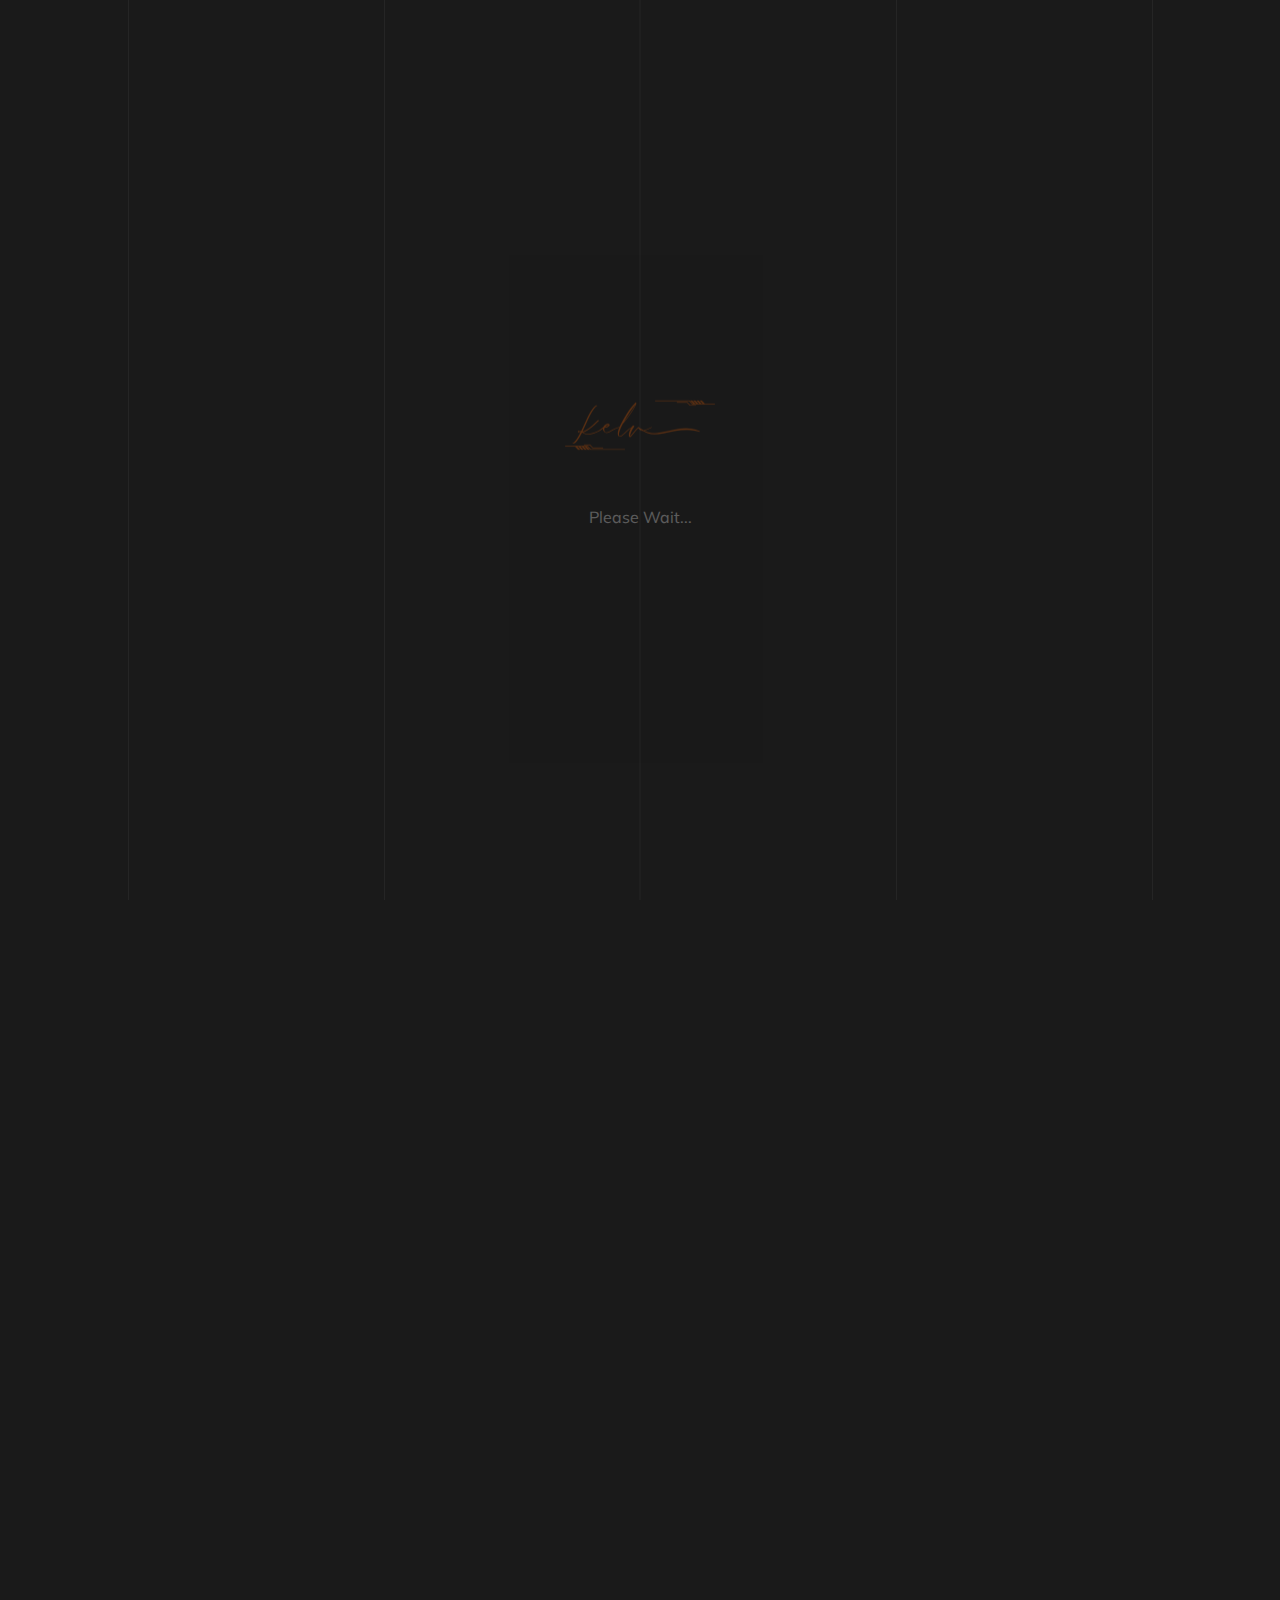
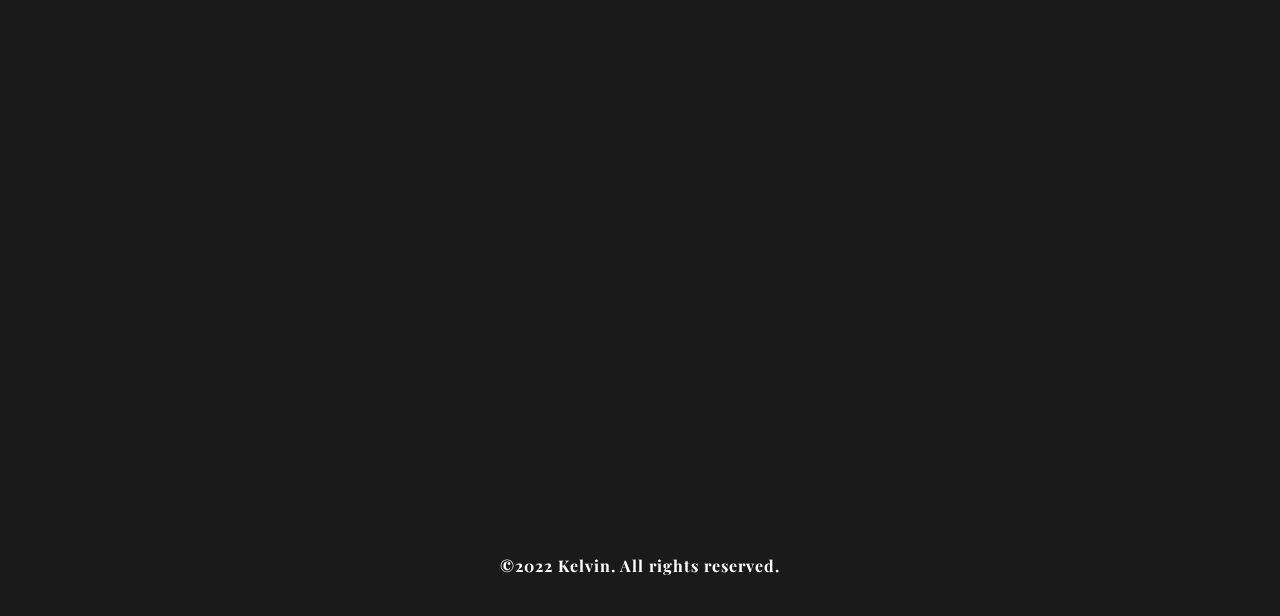
==== index.html @ b901eff1 "Rename index-dark.html to index.html" ====
<!doctype html>
<html lang="en">

<head>
   
    <meta charset="utf-8">
    <meta http-equiv="X-UA-Compatible" content="IE=edge">
    <meta name="viewport" content="width=device-width, initial-scale=1, shrink-to-fit=no">
    <meta name="robots" content="index, follow, noodp">
    <meta name="googlebot" content="index, follow">
    <meta name="google" content="notranslate">
    <meta name="google-site-verification" content="bIW1HNFH-RX3SIrXIQH4ZzWe2yxAAffgglml8s7BAWQ" />
    <meta name="generator" content="">
    <meta property="og:title" content="techwithkev">
    <meta property="og:description" content="Kelvin Birech a Network Software Engineer and Data Scientist">
    <meta property="og:image" content="assets/images/logo1.png">
    <meta property="og:url" content="www.kelvinbirech.tech"> 
    <meta name="keywords" content="Kelvin, Birech, Data scienctist, kenya, data science profile, techwithkev, tech with kev, portfolio,  website, personal">
    <meta name="description" content="Hello, I am Kelvin Birech, a Network Software Engineer and Data Scientist">
    <title>techwithkev</title>

    <!-- Font Awesome -->
    <link rel="stylesheet" href="https://use.fontawesome.com/releases/v5.6.3/css/all.css" integrity="sha384-UHRtZLI+pbxtHCWp1t77Bi1L4ZtiqrqD80Kn4Z8NTSRyMA2Fd33n5dQ8lWUE00s/"
        crossorigin="anonymous">

    <!-- Plugin CSS -->
    <link rel="stylesheet" href="assets/css/plugin.css">

    <!-- Main CSS -->
    <link rel="stylesheet" href="assets/css/main.css">

    <!-- Responsive CSS -->
    <link rel="stylesheet" href="assets/css/responsive.css">

      <!--Favicon-->
      <link rel="icon" type="image/svg+xml" href="assets/img/favicon.png">
      <link rel="icon" type="image/png" sizes="32x32" href="assets/img/favicon_32x32.png">
      <link rel="icon" type="image/png" sizes="16x16" href="assets/img/favicon_16x16.png">

</head>

<body>
    <div id="preloader">
        <div class="loader-logo text-center">
            <img src="assets/img/logo1.png" alt="">
            <p>Please Wait...</p>
        </div>
    </div>


    <!-- Start Header -->
    <header>
        <nav>
           
            <div class="toggle-btn">
                <div class="burger-menu">
                    <span class="one"></span>
                    <span class="two"></span>
                    <span class="tre"></span>
                </div>
              
            </div>

            <div class="bg-nav"></div>
            
            <div class="menu-container">
               
    
                <div class="menu">
                    
                    <div class="data">
                        <div class="container">
                            <div class="row">
                                <div class="col-lg-6">
                                    <div class="links text-center text-lg-left">
                                        <ul>
                                            <li><a class="menu-link active" href="#" data-scroll-nav="0">Home</a></li>
                                            <li><a class="menu-link" href="#" data-scroll-nav="1">About</a></li>
                                            <li><a class="menu-link" href="#" data-scroll-nav="7">Contact</a></li>
                                        </ul>
                                    </div>

                                </div>

                                <div class="col-lg-4 offset-lg-2 centered text-right">
                                    <div class="address-menu">
                                        <h3>ADDRESS</h3>
                                        <h4>Ruiru, Nairobi, Kenya</h4>
                                    </div>
                                </div>
                            </div>
                        </div>
                    </div>

                </div>
            </div>
        </nav>


    </header>
    <!-- End Header -->

    <!-- Start Hero -->
    <section class="hero centered" data-scroll-index="0">
        <div class="hero-bg">
            <div class="square"></div>
            <div class="square-overlay"></div>
        </div>
        <div class="email-link title-anim">
            <a href="mailto:kelvinbirech27@gmail.com">kelvinbirech27@gmail.com</a>
            
        </div>
        <div class="social title-anim">
            <ul>
                <li><a target="blank"href="https://www.linkedin.com/in/kelvin-birech/" title="linkedin"><i class="fab fa-linkedin" aria-hidden="true"></i> </a></li>
                <li><a target="blank"href="https://github.com/kelvinbirech" title="github"><i class="fab fa-github" aria-hidden="true"></i></a></li>
                <li><a target="blank"href="https://linktr.ee/Kelvinbirech" title="linkree"><i  class="fa fa-link" aria-hidden="true"></i></a></li>
            </ul>
        </div>
        <div class="container between">
            <div class="row">
                <div class="col-lg-6">
                    <div>
                        <div class="hero-title text-left">
                            <h3 class="title-anim">Hello I am</h3>
                            <h1 class="title-anim">Kelvin Birech</h1>
                            <div class="mt-20"></div>
                            <p class="title-anim">Network Software Engineer | Data Scientist.</p>
                            <div class="mt-40 title-anim">
                                <a class="btn-main" href="#" data-scroll-nav="1">About Me</a>
                            </div>
                        </div>
                    </div>
                </div>
            </div>
        </div>
    </section>
    <!-- End Hero -->

    <!-- Start About -->
    <section id="about" class="about parallax-scrl" data-scroll-index="1">
        <div class="right-bg"></div>
        <div class="container">

            <div class="row">
                <div class="col-lg-12">

                </div>

                <div class="col-lg-6 order-lg-2">

                    <div class="about-text">
                        <div class="title text-left">
                            
                            <h2>About Me</h2>
                        </div>
                        <div class="about-inner mt-30">
                            <h4>I'm a graduate software engineer and self-taught data scientist. </h4>
                            <p>I offer network and general IT support to people and businesses who want their IT systems to be up and operating at all times. I'm now working with Airtel to provide support for their internet services, which are available to clients across the country.</p>
                            <p>I'm also taking a data science course, so I'm always learning something new. Turning coffee into codes..</p>
                        </div>


                    </div>
                </div>
                <div class="col-lg-6 order-lg-1">
                    <div class="about-img line-img">
                        <div class="about-overlay"></div>
                        <img class="img-fluid" src="assets/img/about.jpg" alt="1">
                    </div>

                </div>
            </div>
        </div>

    </section>


    <div class="between">
        <div class="line-between"></div>
    </div>

    <!-- Start Contact -->
    <section class="contact" data-scroll-index="7">
        <div class="left-bg"></div>
        <div class="container">
            <div class="row">
                <div class="col-lg-6">
                    <div class="title">
                        <h3>Get in touch</h3>
                        <h2>Contact Me</h2>
                    </div>
                    <div class="row">
                        <div class="col-lg-6  mt-40">
                            <div class="contact-item text-left">
                                <h3>Let's get some <span>coffee.</span></h3>
                                <a href="https://goo.gl/maps/oMKXbPxS2kAeQjmj7">Café Haze, Moi Avenue, Nairobi</a>
                            </div>
                        </div>

                        <div class="col-lg-6  mt-40">
                            <div class="contact-item text-left">
                                <div>
                                    <h3>Say <span>Hello</span></h3>
                                    <div>
                                        <a class="mail" href="mailto:kelvinbirech27@gmail.com">kelvinbirech27@gmail.com</a>
                                    </div>
                                    <div class="mt-10">
                                        <a class="phone" href="#">+254798984167</a>
                                    </div>
                                    <div class="social mt-10">
                                        <ul>
                                            <li><a target="blank"href="https://www.instagram.com/_techwithkev/" title="instagram"><i class="fab fa-instagram" aria-hidden="true"></i> </a></li>
                                            <li><a target="blank"href="https://t.me/techwithkev" title="telegram"><i class="fab fa-telegram" aria-hidden="true"></i></a></li>
                                            <li><a target="blank"href="https://api.whatsapp.com/send?phone=254798984167" title="whatsapp"><i class="fab fa-whatsapp" aria-hidden="true"></i></a></li>
                                            <li><a target="blank"href="https://twitter.com/techwithkev" title="twitter"><i class="fab fa-twitter" aria-hidden="true"></i></a></li>
                                        </ul>
                                    </div>
                                </div>

                            </div>
                        </div>
                    </div>
                </div>

                <div class="col-lg-6 mt-30">
                    <div class="img-contact">
                        <img class="img-fluid" src="assets/img/contact me.jpg" alt="">

                    </div>

                </div>
            </div>

        </div>

    </section>
    <!-- End Contact -->

    <section class="copyrights">
        <div class="container">
            <div class="row">
                <div class="col-lg-12 text-center mt-40">
                    <div class="copyright">
                        <h3>©2022 Kelvin. All rights reserved.</h3>
                    </div>
                </div>
            </div>
        </div>

    </section>

    <!-- Decoration -->
    <div class="line-thumb">
        <div class="line-col first"></div>
        <div class="line-col second"></div>
        <div class="line-col third"></div>
        <div class="line-col fourth"></div>
        <div class="line-col fifth"></div>
    </div>


    <!-- Optional JavaScript -->
    <script src="assets/js/plugin.js"></script>
    <script src="assets/js/main.js"></script>
</body>

</html>
---- assets/css/main.css ----
/* Google Font */
@import url('https://fonts.googleapis.com/css?family=Muli:300,400,700,800,900');
@import url('https://fonts.googleapis.com/css?family=Playfair+Display:400,700,900');

/*preloader */
#preloader {
    width: 100%;
    height: 100%;
    position: fixed;
    z-index: 99999;
    background: #1a1a1a;
    top: 0;
    left: 0;
    right: 0;
    bottom: 0;
}

.loader-logo {
    position: absolute;
    left: 50%;
    top: 50%;
    transform: translate(-50%, -50%);
}

a {
    text-decoration: none;
}

a:hover {
    text-decoration: none;
}

.bg-main {
    background: #1a1a1a;
}

.bg-second {
    background: #222;
}

.overlay-start {
    -webkit-backface-visibility: hidden;
    backface-visibility: hidden;
    height: 100%;
    width: 100%;
    position: fixed;
    z-index: 9999;
    background: #000;
    bottom: 0;
    right: 0;
}

.bg-over {
    background: rgba(24, 35, 40, 0.831);
}

.bg-cyan {
    background: #fff;
}

.bg-cyan::before {
    content: "";
    display: block;
    position: absolute;
    margin-top: -70px;
    left: 0;
    width: 60%;
    height: calc(100% + 20px);
    background-color: #f1f4f6;
}

.between {
    padding: 100px 20px;

}

.line-between {
    height: 100px;
    width: 1px;
    position: absolute;
    display: block;
    margin-top: -50px;
    transform: translate(-50%, -0%);
    left: 50%;
    background: #FF6600;
}

.color-white {
    color: #fff !important;
    border-color: #fff !important;
}

.color-dark {
    color: #222 !important;
}

.color-gray {
    color: #e2e2e2 !important;
}

.bg-dark {
    background: #1a1a1a !important;
}

.bg-dark-d::before {
    content: '';
    width: 60%;
    height: 80%;
    position: absolute;
    left: 0;
    margin-top: -100px;
    background: #222;
    z-index: 0;
}

.mt-full {
    margin-top: 90vh !important;
}

.mt-10 {
    margin-top: 10px !important;
}

.mt-20 {
    margin-top: 20px !important;
}

.mt-30 {
    margin-top: 30px !important;
}

.mt-40 {
    margin-top: 40px !important;
}

.mt-50 {
    margin-top: 50px !important;
}

.mt-60 {
    margin-top: 60px !important;
}

.mt-60 {
    margin-top: 60px !important;
}

.mt-70 {
    margin-top: 70px !important;
}


.mt-80 {
    margin-top: 80px !important;
}


.mt-90 {
    margin-top: 90px !important;
}

.mb-40 {
    margin-bottom: 40px !important;
}

h1 {
    /* font-family: 'Playfair Display', serif; */
    font-size: 50px;
    font-weight: 900;
    color: #fff;
}

h2 {
    /* font-family: 'Playfair Display', serif; */
    font-size: 24px;
    font-weight: 900;
    color: #1e272c;
}

h3 {
    font-size: 16px;
    letter-spacing: 1px;
    color: #1e272c;
    font-weight: 700;

}

h1 span {
    color: transparent;
    -webkit-text-stroke: 1px #fff;
}

.title {
    padding: 30px 0;
    z-index: 2;
    position: relative;
}

.title h2 {
    font-size: 50px;
    font-family: 'Playfair Display', sans-serif;
    font-weight: 800;
    color: #fff;

    margin: 0;
    /* -webkit-text-stroke: 1px #fff;
    -webkit-text-fill-color: transparent; */
}

.title h3 {
    margin: 0;
    font-weight: 500;
    letter-spacing: 0;
    color: #FF6600;
    font-size: 18px;

}

.mid-title .title:before {
    left: 50%;
    -webkit-transform: translateX(-50%) rotate(45deg);
    transform: translateX(-50%) rotate(45deg);
}

.title:before {
    content: '';
    position: absolute;
    top: 15px;
    left: -25px;
    width: 120px;
    height: 120px;
    z-index: 1;
    background: url('../img/text-bg-light.svg') repeat;
    background-size: 10px;
    opacity: .1;
    transform: rotate(45deg);
}

.line {
    background: url('../img/line.png') center center no-repeat;
    height: 9px;
    width: 88px;
    display: inline-block;
}

p {
    font-size: 16px;
    color: #fff;
    line-height: 1.8;
}

p.sub-title {
    mix-blend-mode: color-dodge;
    font-size: 14px;
    letter-spacing: 1px;
    font-weight: 500;
    line-height: 25px;
    color: #7b8b8e;
}

body {
    overflow-x: hidden;
    background-color: #1a1a1a;
    font-family: 'Muli', sans-serif;
}

.centered {
    display: flex;
    align-items: center;
    justify-content: center;
}


.scroll-up {
    top: 0;
    position: absolute;
    z-index: -2;
}

.hover {
    overflow: hidden;
    display: block;
}

.hover::after {
    content: '';
    display: block;
    width: 100%;
    position: absolute;
    height: 100%;
    background: #fff;
    top: 0;
    left: 0;
}

/* decor */
.right-bg {
    position: absolute;
    width: 60%;
    height: calc(100% + 200px);
    background: #222222;
    opacity: 1;
    right: 0;
    top: 0;
    margin-top: -100px;
    display: block;
    z-index: -3;
}

.left-bg {
    position: absolute;
    width: 60%;
    height: calc(100% + 200px);
    background: #222222;
    opacity: 1;
    left: 0;
    top: 0;
    margin-top: -100px;
    display: block;
    z-index: -3;
}


.line-col {
    -webkit-transform: translate3d(0, 0, 0);
    transform: translate3d(0, 0, 0);
    -webkit-backface-visibility: hidden;
    backface-visibility: hidden;
    -webkit-perspective: 1000;
    perspective: 1000;
    height: 100%;
    position: fixed;
    top: 0;
    width: 1px;
    background: hsla(0, 0%, 92%, .08);
    z-index: -4;
}

.line-col.first {
    left: 10%;
}

.line-col.second {
    left: 30%;
}

.line-col.third {
    left: 50%;
    transform: translateX(-50%);
}

.line-col.fourth {
    left: 70%;
}

.line-col.fifth {
    left: 90%;
}




/* ==========================================================================
                            [02] Hero
   ========================================================================== */
.hero {
    height: 100vh;
}

.hero-title h1 {
    color: #fff;
    margin: 0 !important;
    letter-spacing: 3px;
    font-size: 60px;
    font-weight: 700;
    font-family: 'Playfair Display', sans-serif;
}

.hero-title h3 {
    color: #FF6600;
}

.hero-bg {
    background-size: cover;
    position: absolute;
    right: 0;
    top: 0;
    height: calc(100%);
    width: calc(100%);
    z-index: -4;
    overflow: hidden;
    opacity: 1;
}


.hero-bg img {
    height: 90%;
    position: absolute;
    opacity: 1;
    bottom: 0;
    right: 10%;
}

.hero-bg::before {
    z-index: -10;
}

.square {
    opacity: .9;
    z-index: -11;
    height: 100%;
    width: 50%;
    right: 0;
    position: absolute;
    background: url('../img/bg-hero.jpg') no-repeat center center;
    background-size: cover;
}

.square-overlay {
    z-index: -10;
    height: 100%;
    width: 100%;
    right: 0;
    position: absolute;
    background: #1a1a1a;
}

.body-frame {
    display: block;
    position: fixed;
    z-index: 30;
    top: 0;
    right: 0;
    bottom: 0;
    left: 0;
    border: 20px solid #222;
    border-bottom: 0px;
    pointer-events: none;
}

.btn-main {
    margin: 0 auto;
    text-align: center;
    letter-spacing: 3px;
    position: relative;
    border: 1px solid #FF6600;
    text-transform: uppercase;
    font-size: 12px;
    padding: 15px 34px;
    color: rgba(255, 255, 255, 1);
    transition: all ease .5s;
}

.btn-main:hover {
    color: #FF6600;
}

.btn-main:before {
    content: "";
    position: absolute;
    border-bottom: 1px solid #FF6600;
    width: 30px;
    transform: translate(-50%, -50%);
    height: 1px;
    left: 0;
    top: 50%;
    float: left;
    transition: all ease .5s;
}

.btn-main:hover:before {
    left: 100%;
}



/* ----------------------------------------------------------------
                        [ 03 Navbar ]
-----------------------------------------------------------------*/

.toggle-btn {
    display: flex;
    justify-content: center;
    align-items: center;
    position: fixed;
    margin-top: 50px;
    width: 50px;
    height: 50px;
    right: 3%;
    border: 1px solid #FF6600;
    z-index: 1000 !important;
}

.logo {
    position: fixed;
    margin-top: 50px;
    width: 50px;
    height: 50px;
    left: 3%;
    z-index: 1000 !important;
}

@media (min-width: 576px) {
    .logo {
      margin-bottom: 50px;
    }
}

.toggle-btn::before {
    content: 'bonjour | nǐn hǎo ';
    position: absolute;
    width: 180px;
    font-size: 12px;
    letter-spacing: 2px;
    color: #fff;
    right: 5px;
}


.one {
    display: block;
    position: relative;
    width: 25px;
    height: 1px;
    background: #fff;
}

.two {
    display: block;
    position: relative;
    width: 25px;
    height: 1px;
    background: #fff;
    margin-top: 4px;
}

.tre {
    display: block;
    position: relative;
    width: 25px;
    height: 1px;
    background: #fff;
    margin-top: 4px;
}

.menu {
    opacity: 0;
    position: fixed;
    top: 0;
    z-index: 98;
    height: 100vh;
    width: 100%;
    background-color: #1a1a1a;
    display: flex;
    align-items: center;
    justify-content: center;
}



.links::before {
    left: 0;
    position: absolute;
    content: '';
    height: 100%;
    width: 1px;
    background: #FF6600;
}


.menu-text p {
    font-weight: 300;
    line-height: 30px;
    color: #fff;
}

.data {
    text-align: left;
}

.data ul {
    padding: 0;
}

ul {
    list-style: none;
    padding: 0;
}

.menu li {
    color: #fff;
}

a.menu-link {
    font-family: 'Playfair Display', serif;
    display: inline-block;
    text-decoration: none;
    color: #fff;
    opacity: .5;
    font-size: 50px;
    font-weight: 600;
    margin: 0 20px;
    overflow: hidden;
    transition: all 0.4s ease;
}

a.menu-link:hover {
    opacity: 1;
}

a.menu-link.active {
    opacity: 1;
}

.toggle-btn:hover {
    cursor: pointer;
}

.bg-nav {
    position: fixed;
    z-index: 22;
    background: #222222;
    top: 0;
    left: 0;
    width: 100%;
    height: 70px;
}

.address-menu h3 {
    font-family: 'Playfair Display', serif;
    font-size: 30px;
    color: #FF6600;
    font-weight: 600;
}

.address-menu h4 {
    font-family: 'Playfair Display', serif;
    color: #fff;
    font-size: 30px;
    opacity: .5;
}

.social {
    position: absolute;
    right: 3%;
    z-index: 3;
}

.social ul li {
    display: block;
    margin-left: 10px;
    padding: 0;
    text-align: center;
    transition: all 0.2s ease;
    
}

.contact .social ul li {
    display: inline;
}

.social ul li a {
    transition: all 0.5s ease;
}

.social ul li:hover a {
    color: #fff;
}

.social ul {
    margin: 0;
    padding: 0;
}

.social ul li a {
    margin: 0;
    padding: 0;
    font-size: 18px;
    color: #FF6600;
    line-height: 40px;
}

.email-link {
    position: absolute;
    transform: translate(-50%, -50%) rotate(-90deg);
    top: 50%;
    left: 4%;
    z-index: 3;
    font-size: 18px;

}

.email-link a {
    color: #FF6600;
    transition: all 0.5s ease;
}

.email-link:hover a {
    color: #fff;
}


/* ==========================================================================
                            [05] About
   ========================================================================== */

.about-overlay {
    background-image: -moz-linear-gradient(90deg, rgb(0, 0, 0) 0%, rgb(255, 69, 69) 100%);
    background-image: -webkit-linear-gradient(90deg, rgb(0, 0, 0) 0%, rgb(255, 69, 69) 100%);
    background-image: -ms-linear-gradient(90deg, rgb(0, 0, 0) 0%, rgb(255, 69, 69) 100%);
    opacity: .5;
    height: 100%;
    width: 100%;
    position: absolute;
    bottom: 0;
    transition: all 1s ease;
}

.about-img {

    box-shadow: 0px 9px 31px 6px rgba(0, 0, 0, .2);
}

.about-img:hover .about-overlay {
    opacity: 0;
}

.about-item {
    overflow: hidden;
}

.about-text {
    padding: 80px 40px;
    z-index: 1;

}

.about-text p {
    color: #d6d6d6;
    font-size: 16px;
    font-weight: 300;
}

.about-text h4 {
    font-family: 'Playfair Display', sans-serif;
    letter-spacing: 2px;
    font-size: 30px;
    letter-spacing: 0px;
    font-weight: 400;
    color: #fff;
    padding-bottom: 20px;
}





.about {
    position: relative;
}



/* ==========================================================================
                            [09] CONTACT
   ========================================================================== */

.contact-item h3 {
    color: #fff;
    margin-bottom: 20px;
}

.contact-item h3 span {
    font-family: 'Playfair Display', serif;
    color: #FF6600;
    font-style: italic;
}

.contact-item a {
    color: #FF6600;
}

.contact {
    position: relative;
}


.contact-item .social {
    position: relative !important;
    bottom: 0;
    right: 0;
}

a.mail {
    font-size: 16px;
    color: #fff;
    font-weight: 400;
}

a.phone {
    font-weight: 600;
    letter-spacing: 1px;
}

.contact-item .social li {
    margin: 0 10px 0 0;
}

.copyright h3 {
    font-family: 'Playfair Display', serif;
    color: #fff;

}


/* ==========================================================================
                            [10] Detail Project
   ========================================================================== */

.detail-title {
    height: 200px;
    margin-top: -200px;

}

.project-detail {
    background: #222222;
    padding-bottom: 70px;
}

.detailes {
    margin: 30px 0;
}

.detailes h3 {
    color: #FF6600;
    letter-spacing: 3px;
    font-weight: 900;
    text-transform: uppercase;
}

.detailes p {
    margin: 0;
}

.square-project-detail {
    opacity: .9;
    z-index: -11;
    height: 100%;
    width: 100%;
    right: 0;
    position: absolute;
    background: url('../img/work-detail/1.jpg') no-repeat center center;
    background-size: cover;
}

/* ==========================================================================
                            [11] Single Page
   ========================================================================== */

.title-single-page {
    height: 300px;
    width: 50%;
    background: #222;
    box-shadow: 14px 14px 50px 7px rgba(0,0,0,.1);
}
.line-single-page {
    height: 40%;
    width: 1px;
    position: absolute;
    display: block;
    margin-top: -50px;
    transform: translate(-50%, -50%);
    top: 90%;
    left: 50%;
    z-index: -1;
    background: #FF6600;
}

.single-page-bg {
    width: 80%;
    height: 80%;
    position: absolute;
    top: 10%;
    background: url('../img/work-detail/3.jpg') center center no-repeat;
    z-index: -4;
}
---- assets/css/responsive.css ----
@media (max-width: 575.98px) {
    .hero-bg img {
        height: 100%;
        width: auto;
    }
    .address-menu {
        display: none;
    }
    a.menu-link {
        font-size: 30px;
    }

    .service-item {
        width: 100% !important;
    }

    .about-text-bg {
        display: none;
    }

    .left-bg {
        display: none
    }

    .right-bg {
        display: none;
    }

    .toggle-btn::before {
        display: none;
    }
    .hero-title h1 {
        font-size: 40px;
    }
    .links::before {
        display: none;
    }
    .news-text p {
        display: none;
    }
    .hero-title {
        padding: 0 30px;
    }
}

/* // Extra small devices (portrait phones, less than 576px) */
@media (min-width: 575.98px) and (max-width: 767.98px) {
    .address-menu {
        display: none;
    }
    .links::before {
        display: none;
    }
    .left-bg {
        display: none
    }

    .right-bg {
        display: none;
    }
    .toggle-btn::before {
        display: none;
    }
    .hero-title h1 {
        font-size: 40px;
    }
    .news-text p {
        display: none;
    }
}

/* // Small devices (landscape phones, less than 768px) */
@media (min-width: 767.98px) and (max-width: 991.98px) {
  

    .left-bg {
        display: none
    }

    .right-bg {
        display: none;
    }
}

/* // Medium devices (tablets, less than 992px) */
@media (min-width: 992px) and (max-width: 1199.98px) {

    .left-bg {
        display: none
    }

    .right-bg {
        display: none;
    }

}

/* // Large devices (desktops, less than 1200px) RETINA */
@media (min-width: 1200px) and (max-width: 4000px) {
    .work-item {
        height: 350px;
    }

    .mt-60-lg {
        margin-top: 60px !important;
    }


}
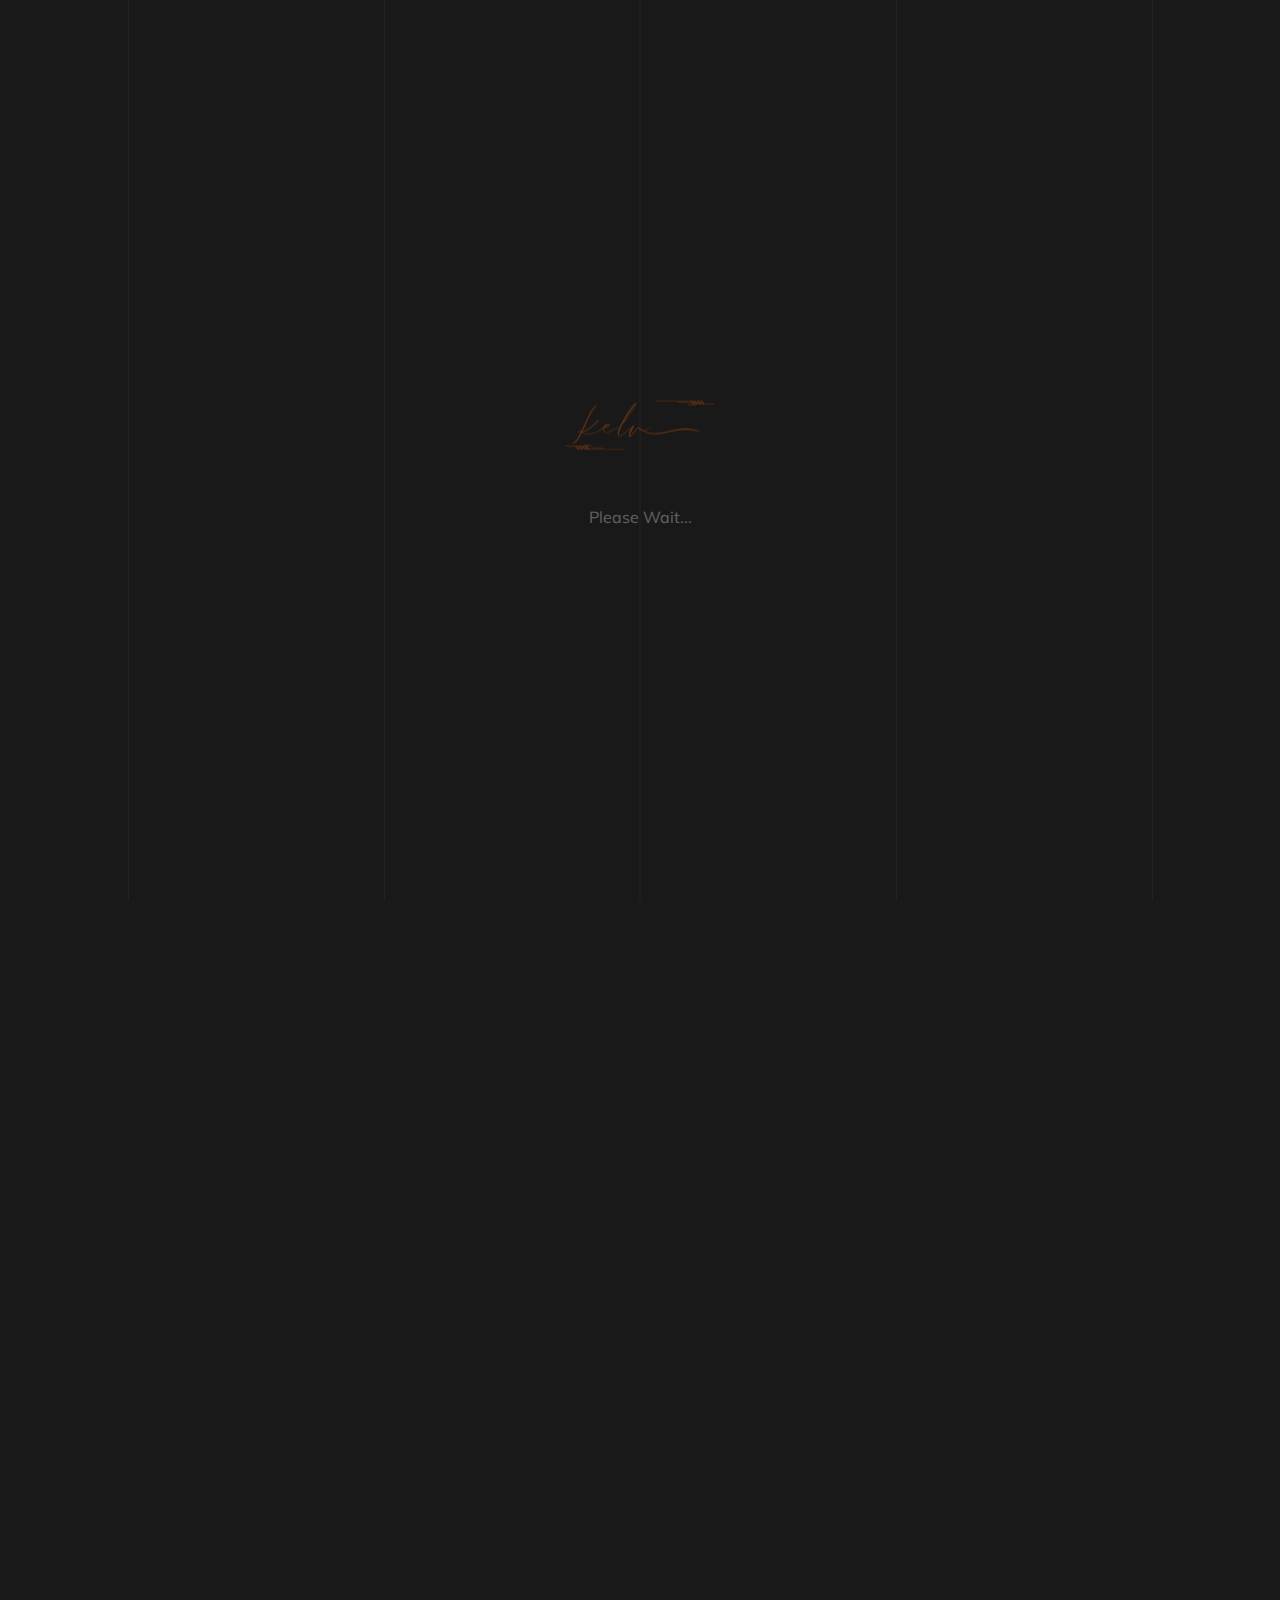
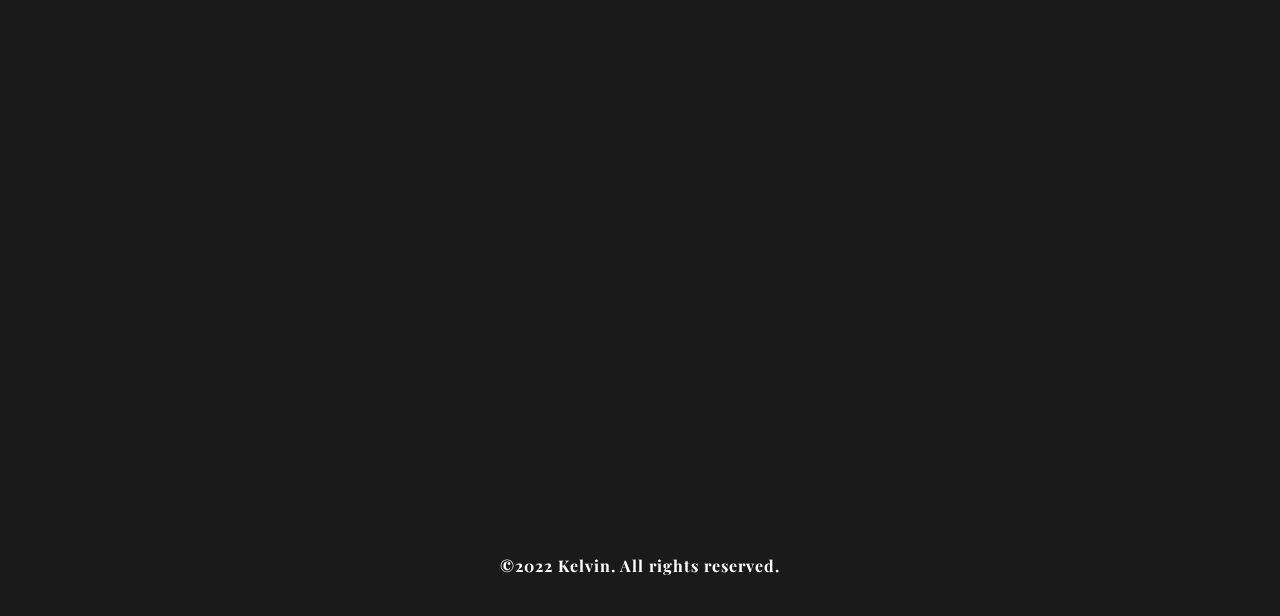
==== commit 400de7e7: "Update index.html" ====
--- a/index.html
+++ b/index.html
@@ -194,7 +194,7 @@
                         <div class="col-lg-6  mt-40">
                             <div class="contact-item text-left">
                                 <h3>Let's get some <span>coffee.</span></h3>
-                                <a href="https://goo.gl/maps/oMKXbPxS2kAeQjmj7">Café Haze, Moi Avenue, Nairobi</a>
+                                <a target="blank" href="https://goo.gl/maps/bjF4mJF5YA8Ec1ba6">Azuri Restaurant and Cafe, Moi Avenue, Nairobi</a>
                             </div>
                         </div>
 
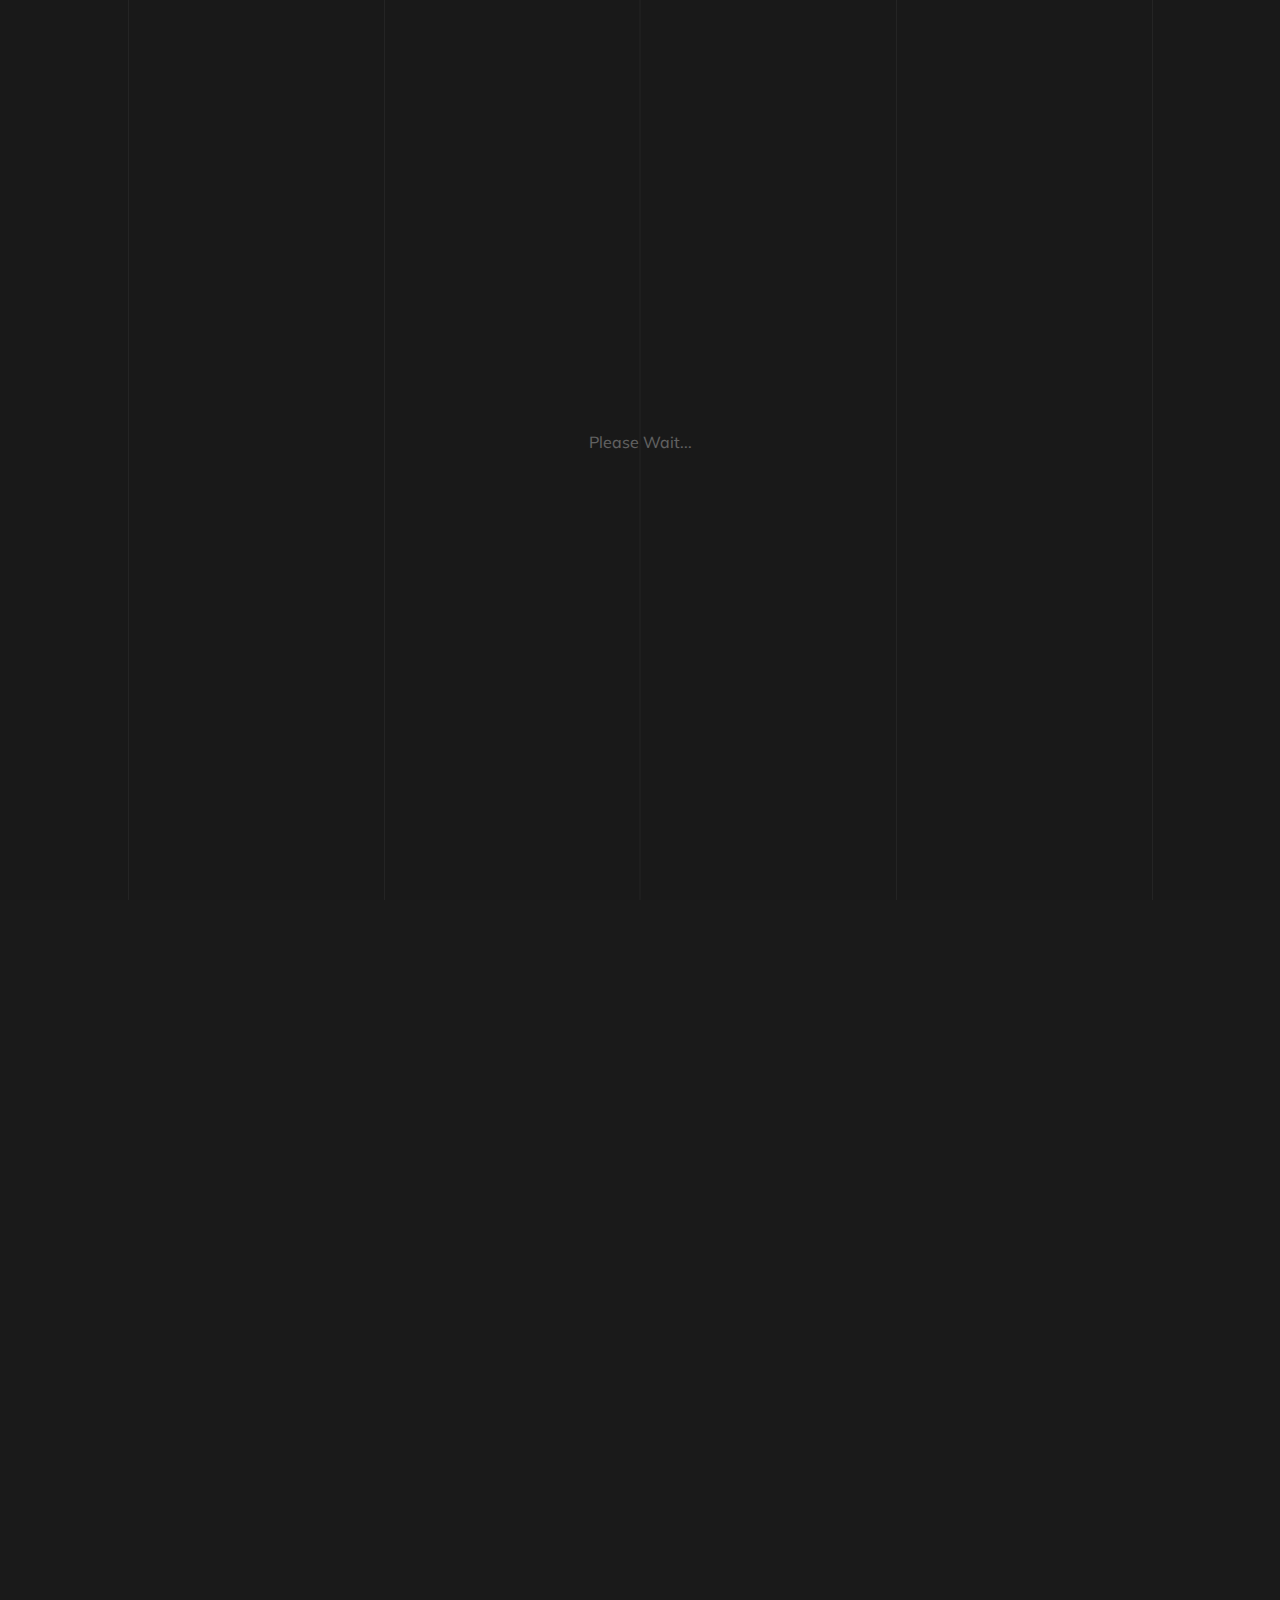
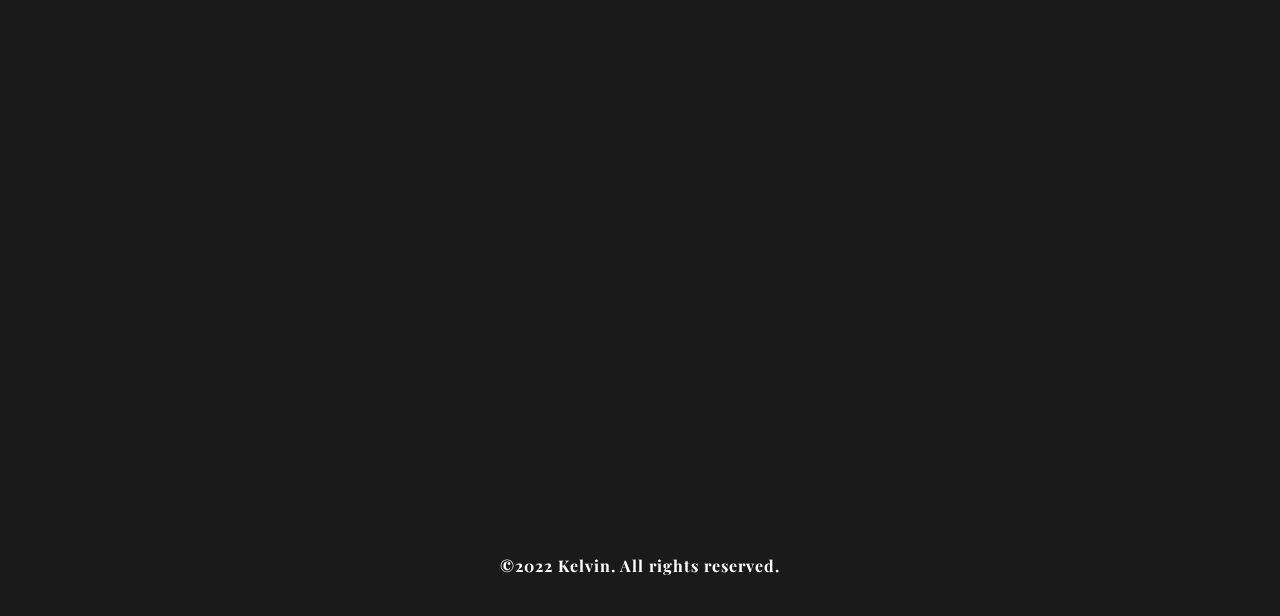
==== commit 0fbcb045: "Update index.html" ====
--- a/index.html
+++ b/index.html
@@ -12,12 +12,12 @@
     <meta name="google-site-verification" content="bIW1HNFH-RX3SIrXIQH4ZzWe2yxAAffgglml8s7BAWQ" />
     <meta name="generator" content="">
     <meta property="og:title" content="techwithkev">
-    <meta property="og:description" content="Kelvin Birech a Network Software Engineer and Data Scientist">
+    <meta property="og:description" content="Kelvin Birech a Network Software Engineer and a Data Scientist">
     <meta property="og:image" content="assets/images/logo1.png">
     <meta property="og:url" content="www.kelvinbirech.tech"> 
-    <meta name="keywords" content="Kelvin, Birech, Data scienctist, kenya, data science profile, techwithkev, tech with kev, portfolio,  website, personal">
-    <meta name="description" content="Hello, I am Kelvin Birech, a Network Software Engineer and Data Scientist">
-    <title>techwithkev</title>
+    <meta name="keywords" content="Kelvin, Birech, Data scienctist, kenya, data science profile, techwithkev, tech with kev, portfolio,  website, personal, kelvin birech">
+    <meta name="description" content="Hello, I am Kelvin Birech, a Network Software Engineer and a Data Scientist">
+    <title>I Am a Maker</title>
 
     <!-- Font Awesome -->
     <link rel="stylesheet" href="https://use.fontawesome.com/releases/v5.6.3/css/all.css" integrity="sha384-UHRtZLI+pbxtHCWp1t77Bi1L4ZtiqrqD80Kn4Z8NTSRyMA2Fd33n5dQ8lWUE00s/"
@@ -42,7 +42,7 @@
 <body>
     <div id="preloader">
         <div class="loader-logo text-center">
-            <img src="assets/img/logo1.png" alt="">
+           <!-- <img src="assets/img/logo1.png" alt="">-->
             <p>Please Wait...</p>
         </div>
     </div>
@@ -85,7 +85,7 @@
                                 <div class="col-lg-4 offset-lg-2 centered text-right">
                                     <div class="address-menu">
                                         <h3>ADDRESS</h3>
-                                        <h4>Ruiru, Nairobi, Kenya</h4>
+                                        <h4>Nairobi, Kenya</h4>
                                     </div>
                                 </div>
                             </div>
--- a/assets/css/main.css
+++ b/assets/css/main.css
@@ -413,7 +413,7 @@
     width: 50%;
     right: 0;
     position: absolute;
-    background: url('../img/bg-hero.jpg') no-repeat center center;
+    background: url('../img/Untitled\ design1.png') no-repeat center center;
     background-size: cover;
 }
 
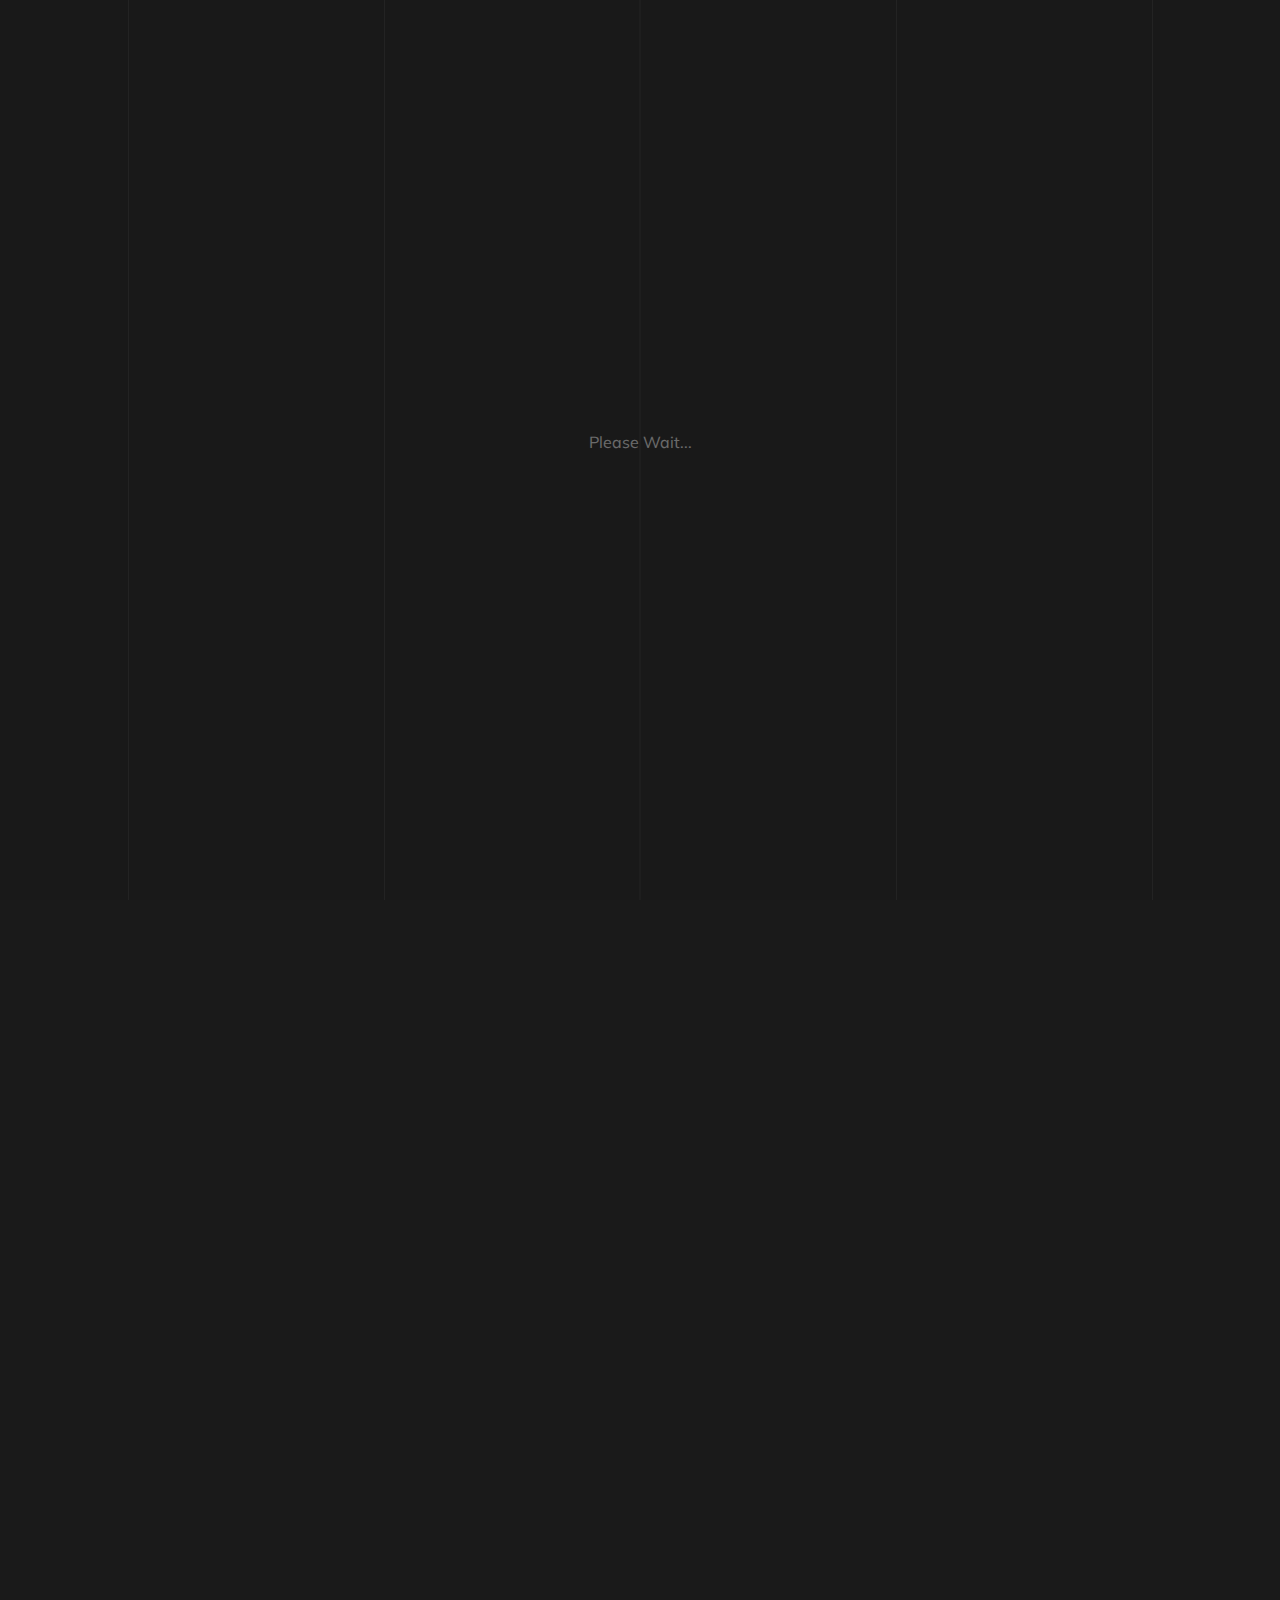
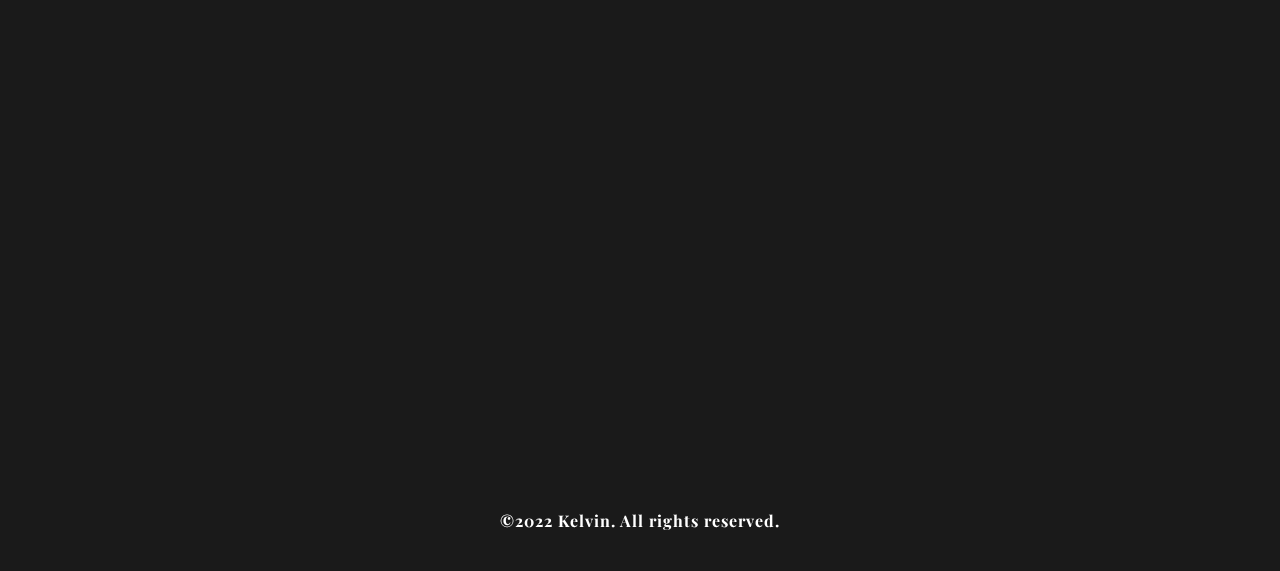
==== commit e4fe361f: "Update index.html" ====
--- a/index.html
+++ b/index.html
@@ -155,9 +155,9 @@
                             <h2>About Me</h2>
                         </div>
                         <div class="about-inner mt-30">
-                            <h4>I'm a graduate software engineer and self-taught data scientist. </h4>
-                            <p>I offer network and general IT support to people and businesses who want their IT systems to be up and operating at all times. I'm now working with Airtel to provide support for their internet services, which are available to clients across the country.</p>
-                            <p>I'm also taking a data science course, so I'm always learning something new. Turning coffee into codes..</p>
+                            <h4>I'm a graduate software engineer and a Network Specialist. </h4>
+                            <p>I enjoy researching consumer issues and using cutting-edge technology to solve them. I provide computer hardware and software support, diagnosis, and maintenance. To accomplish this, I focus on achieving key results, integrating new technology, and quickly adapting to new knowledge and experience./p>
+                          <!--  <p>I'm also taking a data science course, so I'm always learning something new. Turning coffee into codes..</p> -->
                         </div>
 
 
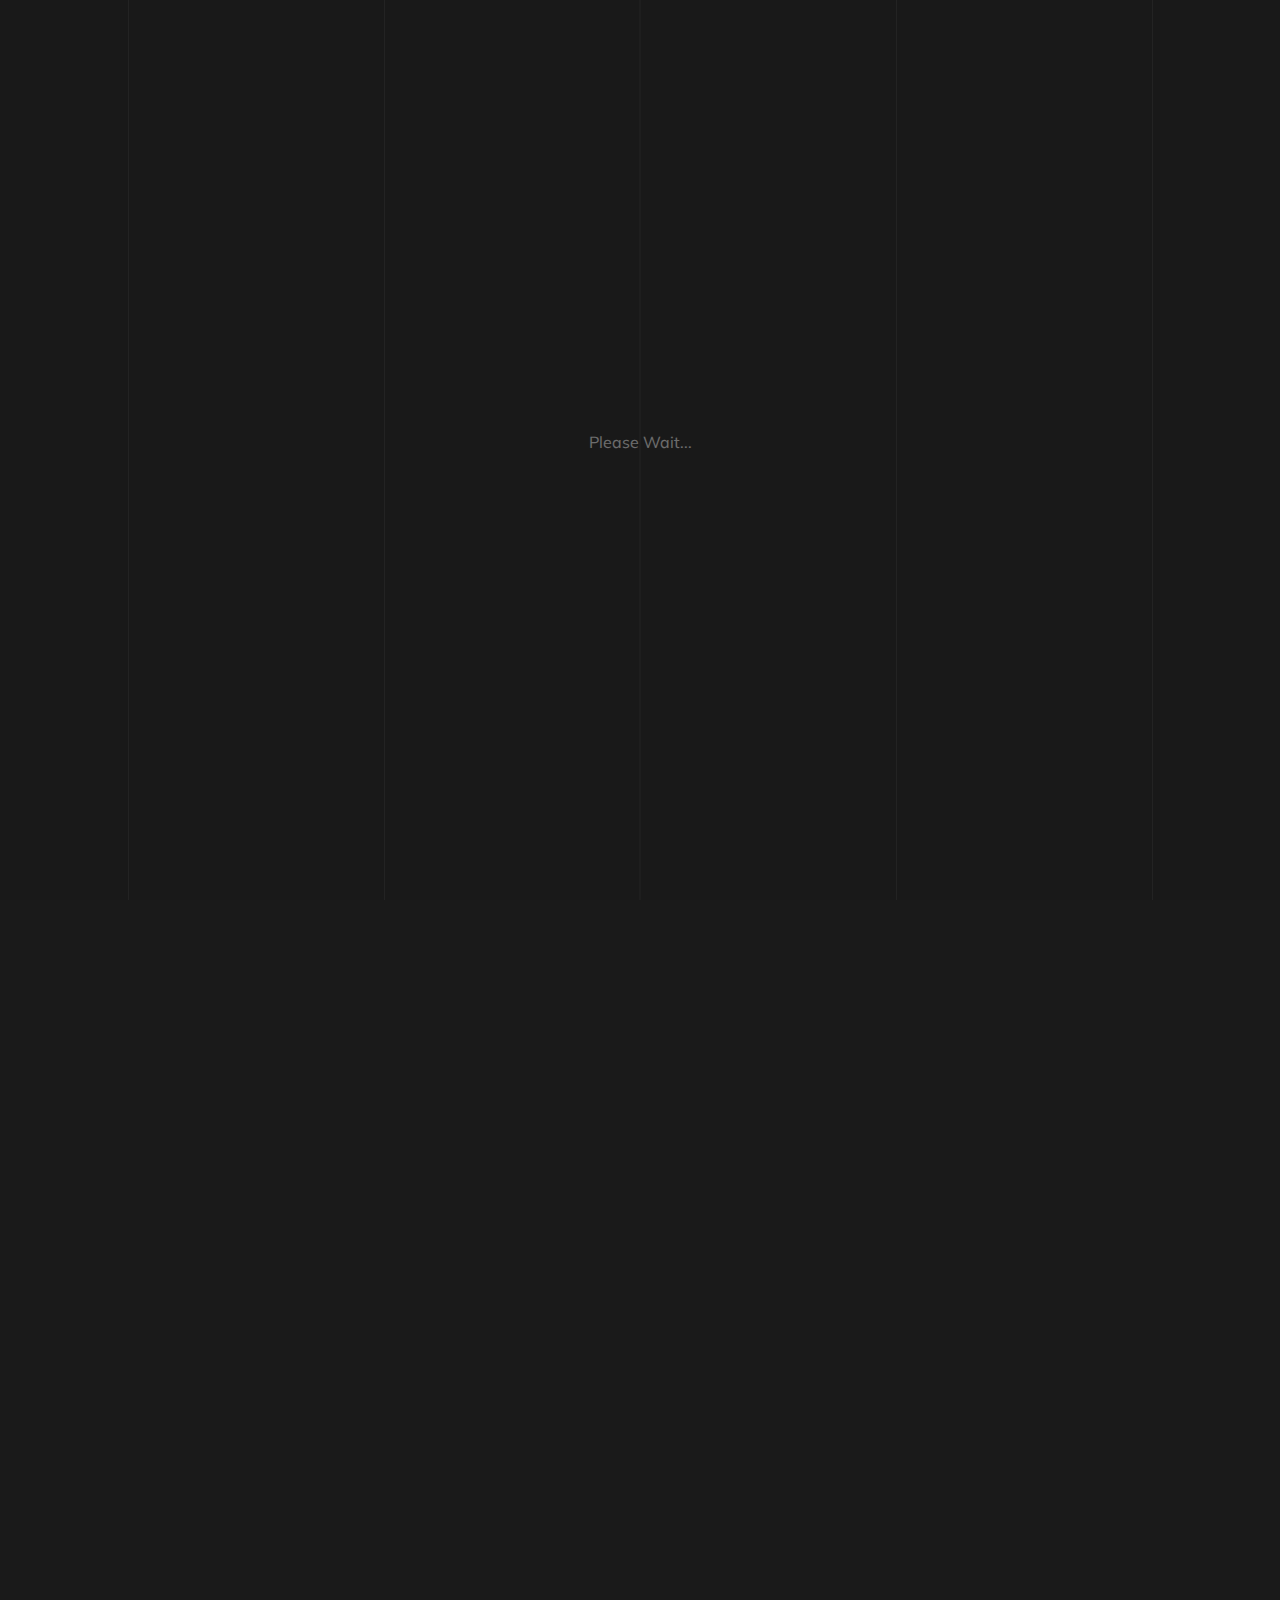
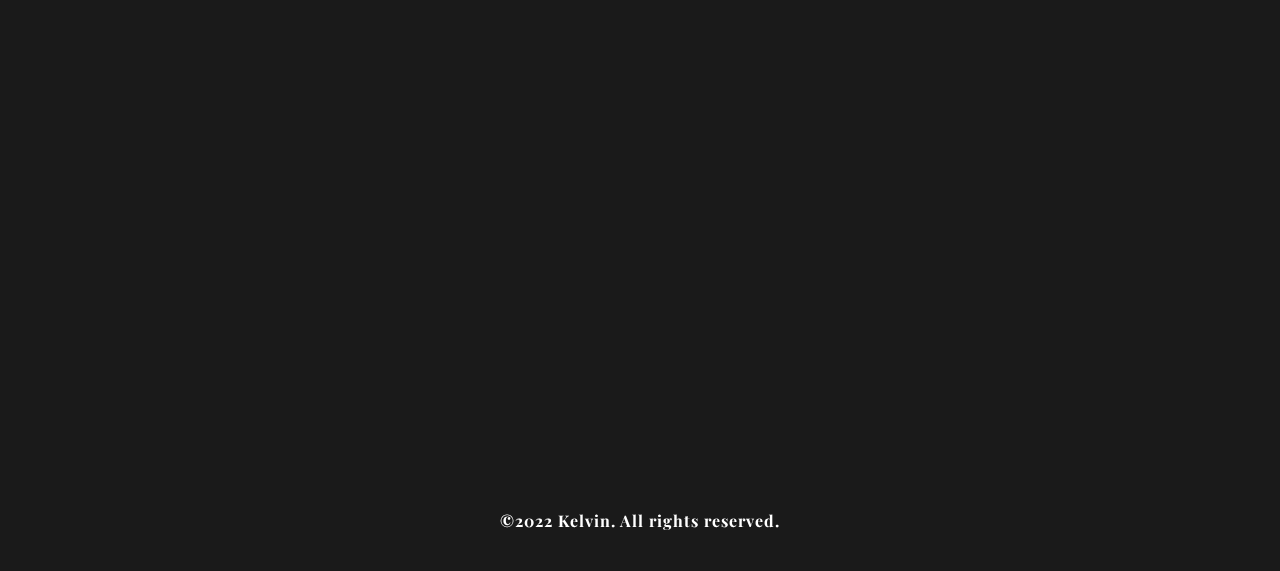
==== commit b295ad35: "Update index.html" ====
--- a/index.html
+++ b/index.html
@@ -156,7 +156,7 @@
                         </div>
                         <div class="about-inner mt-30">
                             <h4>I'm a graduate software engineer and a Network Specialist. </h4>
-                            <p>I enjoy researching consumer issues and using cutting-edge technology to solve them. I provide computer hardware and software support, diagnosis, and maintenance. To accomplish this, I focus on achieving key results, integrating new technology, and quickly adapting to new knowledge and experience./p>
+                            <p>I enjoy researching consumer issues and using cutting-edge technology to solve them. I provide computer hardware and software support, diagnosis, and maintenance. To accomplish this, I focus on achieving key results, integrating new technology, and quickly adapting to new knowledge and experience. </p>
                           <!--  <p>I'm also taking a data science course, so I'm always learning something new. Turning coffee into codes..</p> -->
                         </div>
 
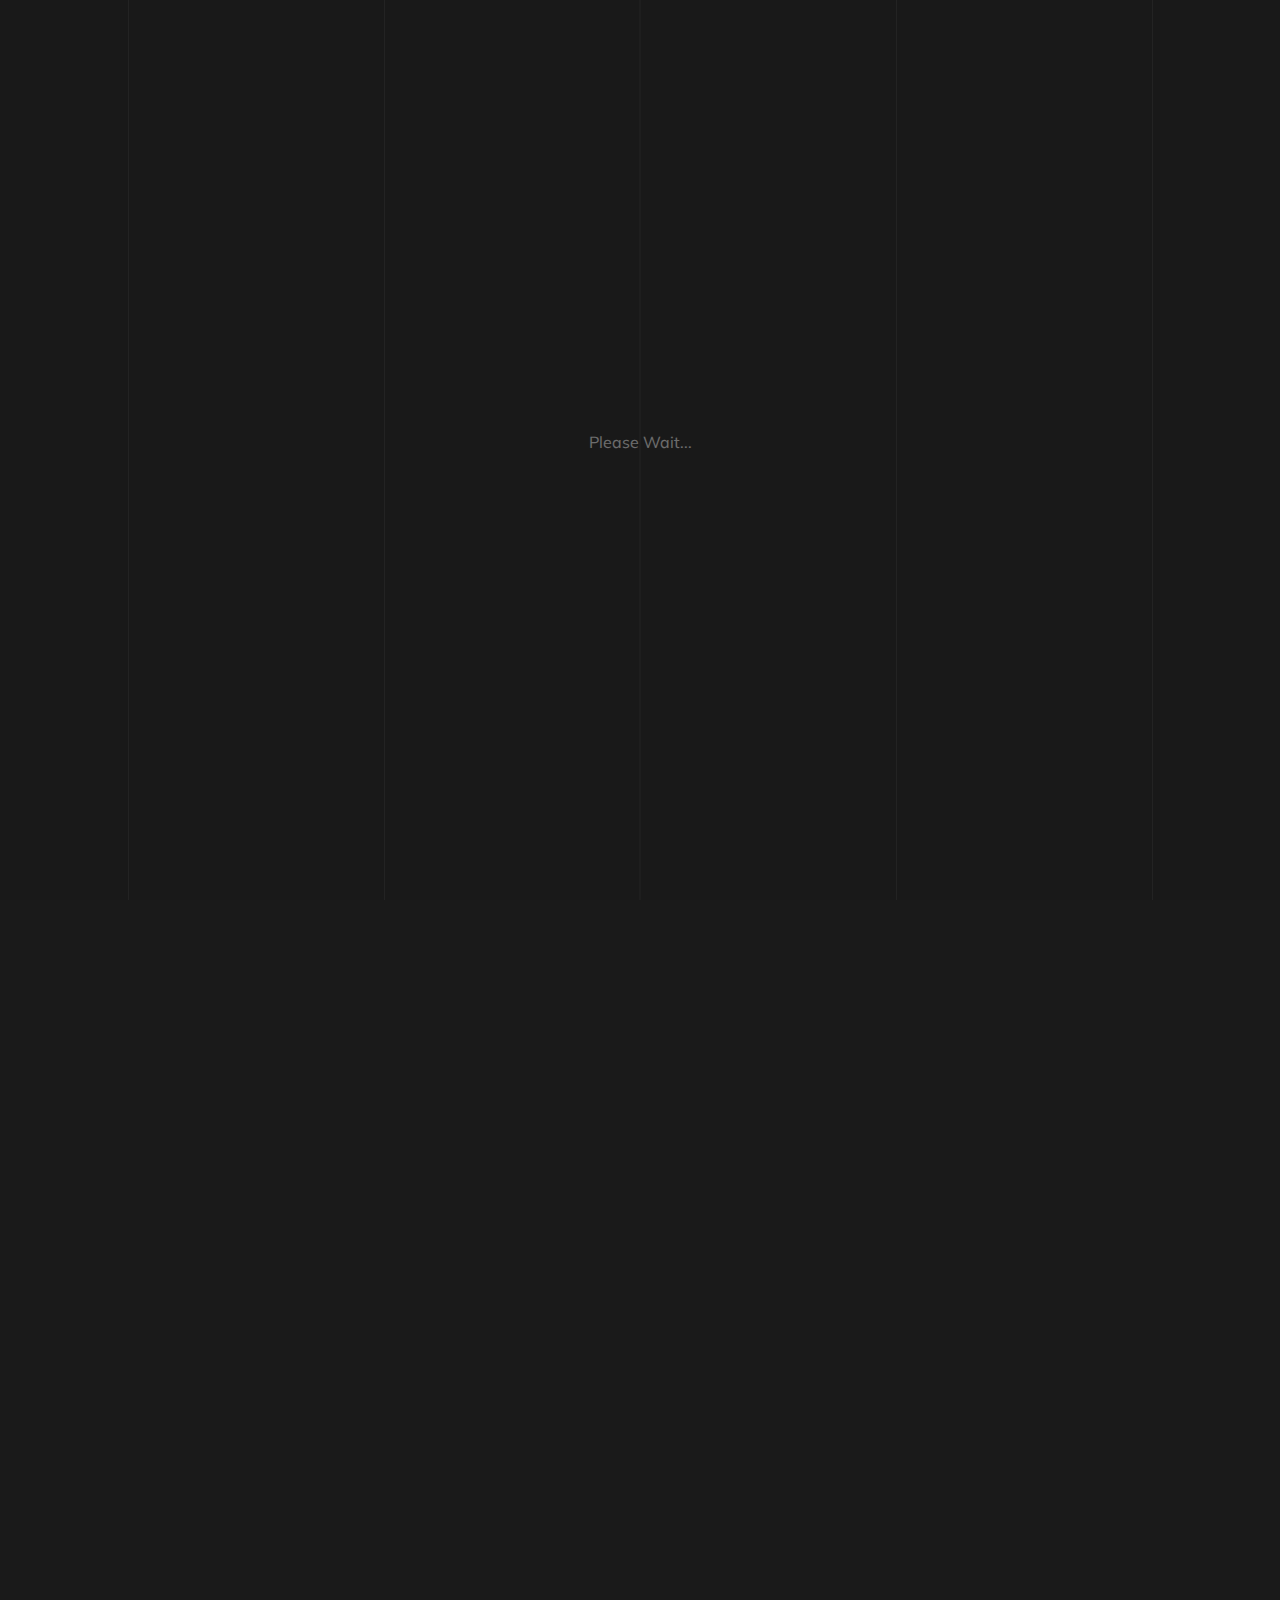
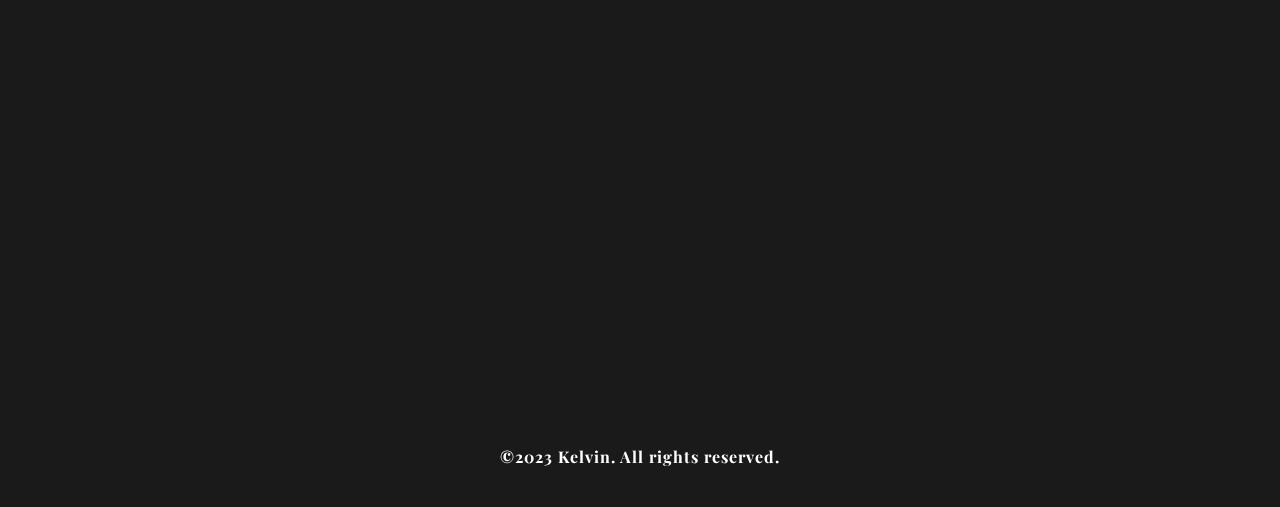
==== commit 69c44cb4: "Update index.html" ====
--- a/index.html
+++ b/index.html
@@ -17,7 +17,7 @@
     <meta property="og:url" content="www.kelvinbirech.tech"> 
     <meta name="keywords" content="Kelvin, Birech, Data scienctist, kenya, data science profile, techwithkev, tech with kev, portfolio,  website, personal, kelvin birech">
     <meta name="description" content="Hello, I am Kelvin Birech, a Network Software Engineer and a Data Scientist">
-    <title>I Am a Maker</title>
+    <title>Home</title>
 
     <!-- Font Awesome -->
     <link rel="stylesheet" href="https://use.fontawesome.com/releases/v5.6.3/css/all.css" integrity="sha384-UHRtZLI+pbxtHCWp1t77Bi1L4ZtiqrqD80Kn4Z8NTSRyMA2Fd33n5dQ8lWUE00s/"
@@ -125,7 +125,7 @@
                             <h3 class="title-anim">Hello I am</h3>
                             <h1 class="title-anim">Kelvin Birech</h1>
                             <div class="mt-20"></div>
-                            <p class="title-anim">Network Software Engineer | Data Scientist.</p>
+                            <p class="title-anim">Network Software Engineer</p>
                             <div class="mt-40 title-anim">
                                 <a class="btn-main" href="#" data-scroll-nav="1">About Me</a>
                             </div>
@@ -155,8 +155,8 @@
                             <h2>About Me</h2>
                         </div>
                         <div class="about-inner mt-30">
-                            <h4>I'm a graduate software engineer and a Network Specialist. </h4>
-                            <p>I enjoy researching consumer issues and using cutting-edge technology to solve them. I provide computer hardware and software support, diagnosis, and maintenance. To accomplish this, I focus on achieving key results, integrating new technology, and quickly adapting to new knowledge and experience. </p>
+                            <h4>Network Operations Engineer. </h4>
+                            <p>Network Support Engineer with experience in wireless technologies, networking, and network infrastructure operations. Skilled at implementing and troubleshooting routing protocols and known for quick problem-solving and multitasking abilities. </p>
                           <!--  <p>I'm also taking a data science course, so I'm always learning something new. Turning coffee into codes..</p> -->
                         </div>
 
@@ -210,7 +210,7 @@
                                     </div>
                                     <div class="social mt-10">
                                         <ul>
-                                            <li><a target="blank"href="https://www.instagram.com/_techwithkev/" title="instagram"><i class="fab fa-instagram" aria-hidden="true"></i> </a></li>
+                                            <li><a target="blank"href="https://www.instagram.com/tech.with.kev/" title="instagram"><i class="fab fa-instagram" aria-hidden="true"></i> </a></li>
                                             <li><a target="blank"href="https://t.me/techwithkev" title="telegram"><i class="fab fa-telegram" aria-hidden="true"></i></a></li>
                                             <li><a target="blank"href="https://api.whatsapp.com/send?phone=254798984167" title="whatsapp"><i class="fab fa-whatsapp" aria-hidden="true"></i></a></li>
                                             <li><a target="blank"href="https://twitter.com/techwithkev" title="twitter"><i class="fab fa-twitter" aria-hidden="true"></i></a></li>
@@ -242,7 +242,7 @@
             <div class="row">
                 <div class="col-lg-12 text-center mt-40">
                     <div class="copyright">
-                        <h3>©2022 Kelvin. All rights reserved.</h3>
+                        <h3>©2023 Kelvin. All rights reserved.</h3>
                     </div>
                 </div>
             </div>
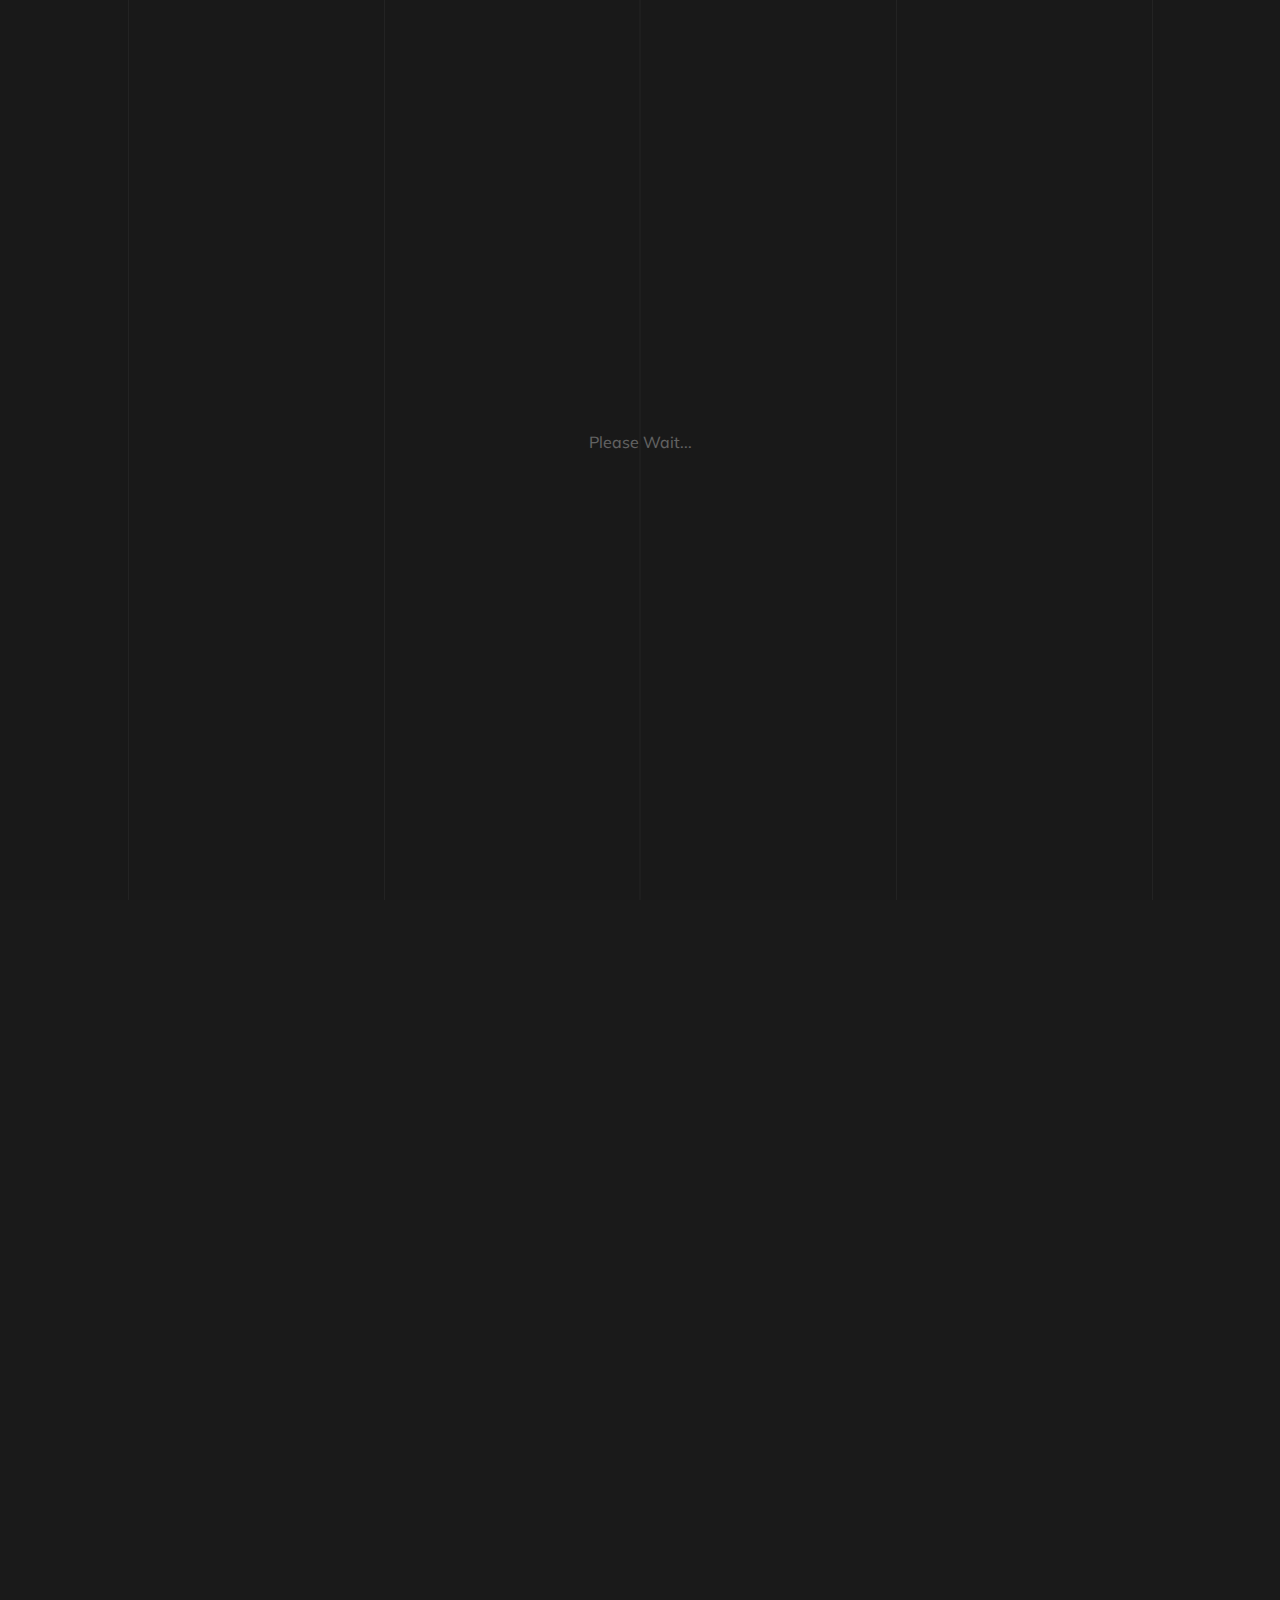
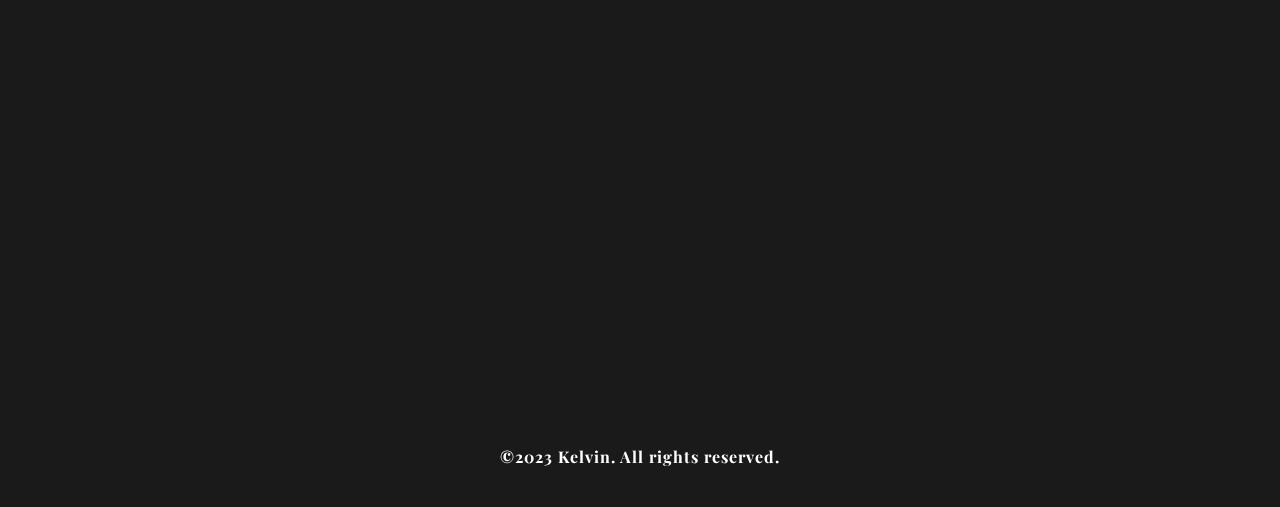
==== commit 91894505: "Update index.html" ====
--- a/index.html
+++ b/index.html
@@ -125,7 +125,7 @@
                             <h3 class="title-anim">Hello I am</h3>
                             <h1 class="title-anim">Kelvin Birech</h1>
                             <div class="mt-20"></div>
-                            <p class="title-anim">Network Software Engineer</p>
+                            <p class="title-anim">Network Operations Engineer</p>
                             <div class="mt-40 title-anim">
                                 <a class="btn-main" href="#" data-scroll-nav="1">About Me</a>
                             </div>
